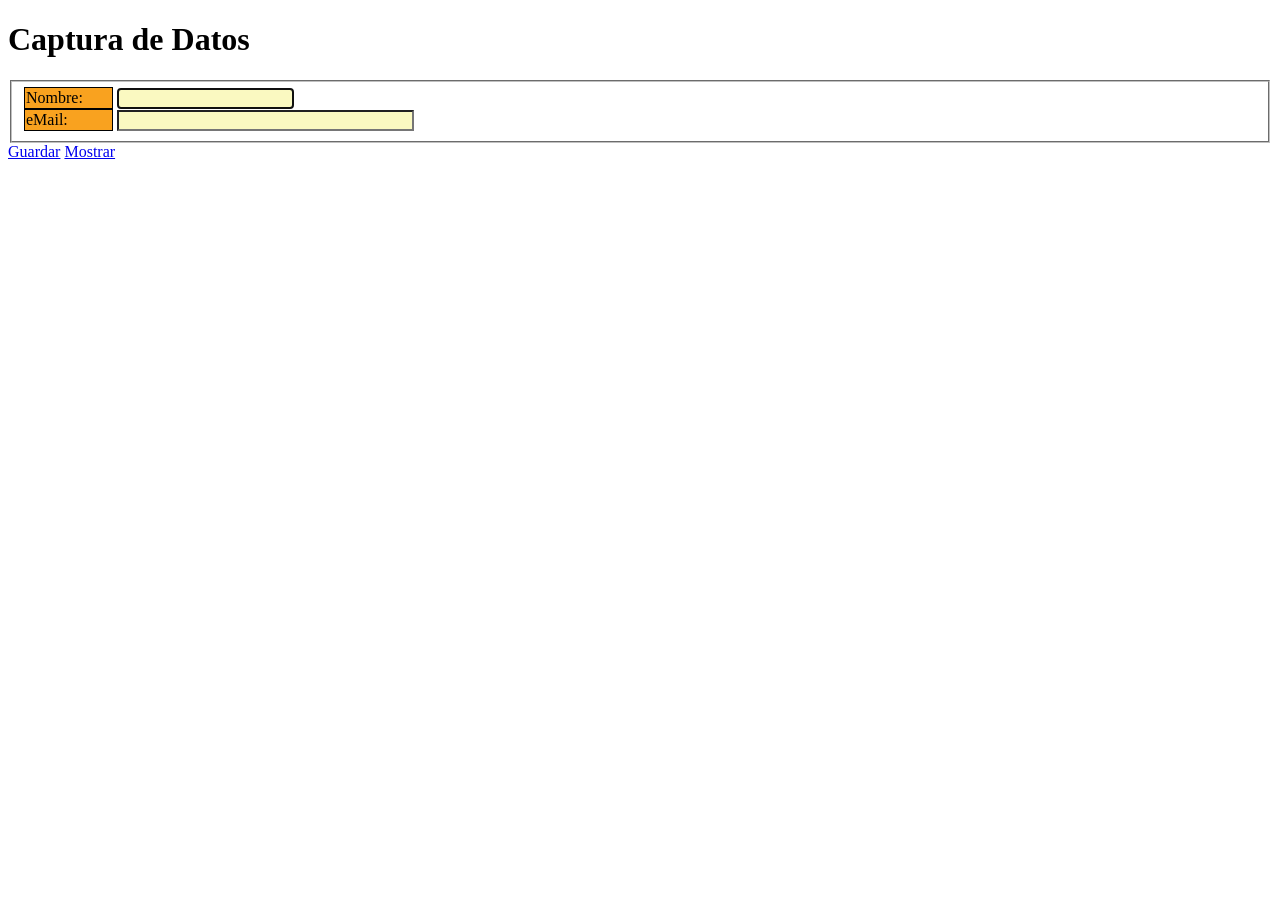
==== index.html @ 0b734840 "Primer avance examen pokedex" ====
<!DOCTYPE html>
<html lang="en">
<head>
    <meta charset="UTF-8">
    <title>Local Storage</title>
    <link rel="stylesheet" href="styles/formatos.css" media="screen">
</head>
<body>
    <h1>Captura de Datos</h1>
    <form name="formita" enctype="application/x-www-form-urlencoded">
        <fieldset>
            <div class="">
                <label>Nombre:</label>
                <input type="text" id="txtNomb" maxlength="15" size="20" required autofocus>
            </div>
            <div class="">
                <label>eMail:</label>
                <input type="text" id="txtEmail" maxlength="30" size="35" required>
            </div>
        </fieldset>
        <div>
            <a href="#" id="btnGuardar">Guardar</a>
            <a href="#" id="btnMostrar">Mostrar</a>
        </div>
        <input type="hidden" name="oculto1" value="Morticia">
    </form>

    <div id="Datos"></div>

    <script src="codes/codigo_05.js"> </script>
</body>
</html>
---- styles/formatos.css ----
label{
    background-color: rgb(249, 162, 31);
    border: 1px black solid;
    display: inline-block;
    padding: 1px;
    width: 85px;
}

input{
    background-color: rgb(250, 249, 193);
}
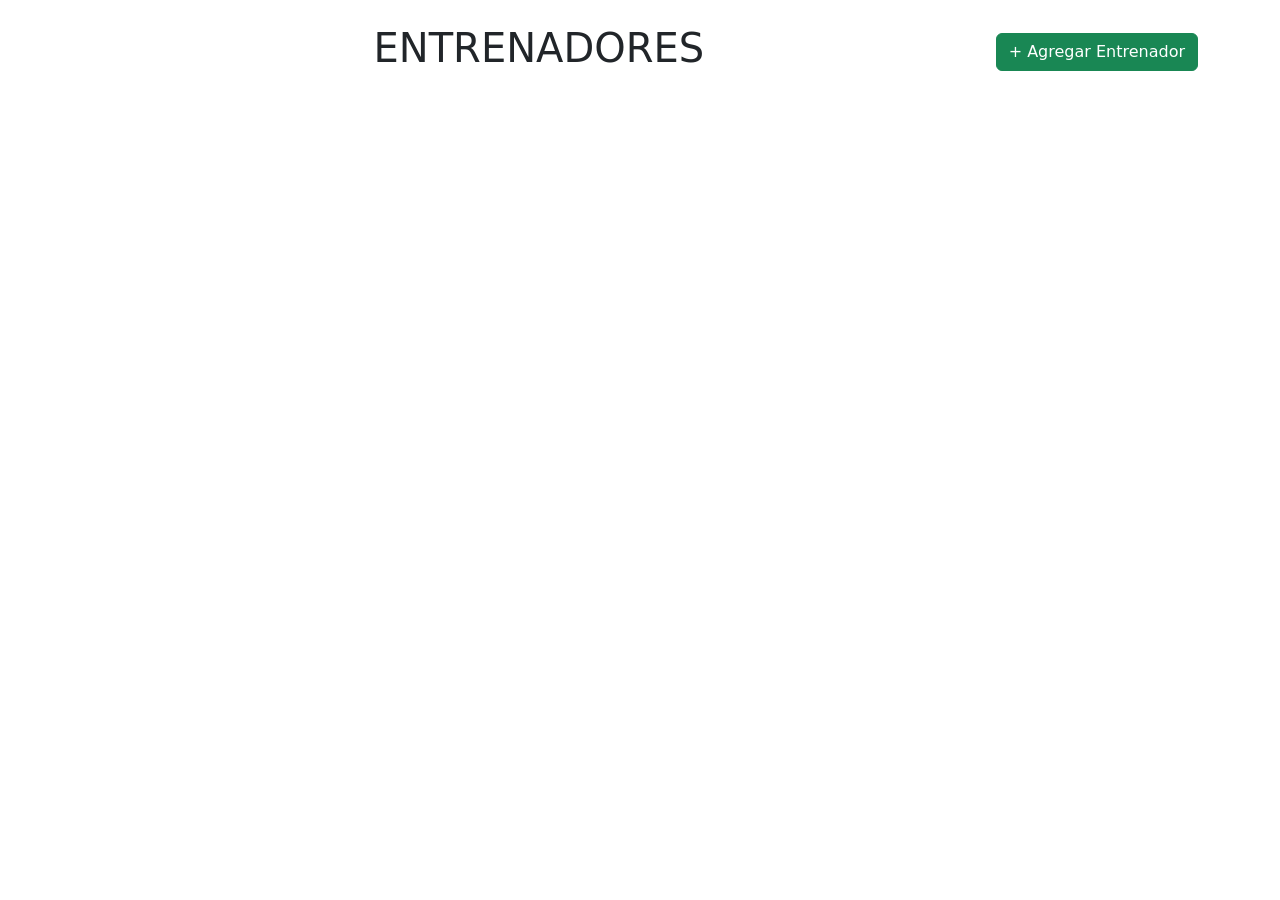
==== commit b6562aae: "Parte 2: Página de Entrenadores + formulario para agregar" ====
--- a/index.html
+++ b/index.html
@@ -1,32 +1,48 @@
 <!DOCTYPE html>
-<html lang="en">
+<html lang="es">
 <head>
     <meta charset="UTF-8">
-    <title>Local Storage</title>
-    <link rel="stylesheet" href="styles/formatos.css" media="screen">
+    <meta name="viewport" content="width=device-width, initial-scale=1.0">
+    <title>Entrenadores - Pokédex</title>
+
+    <link rel="stylesheet" href="styles/formatos.css">
+    <link href="https://cdn.jsdelivr.net/npm/bootstrap@5.3.8/dist/css/bootstrap.min.css" rel="stylesheet">
 </head>
 <body>
-    <h1>Captura de Datos</h1>
-    <form name="formita" enctype="application/x-www-form-urlencoded">
-        <fieldset>
-            <div class="">
-                <label>Nombre:</label>
-                <input type="text" id="txtNomb" maxlength="15" size="20" required autofocus>
+
+    <div class="container mt-4">
+
+        <!-- Título + Botón Agregar -->
+        <div class="d-flex justify-content-between align-items-center mb-4">
+            <h1 class="text-center flex-grow-1">ENTRENADORES</h1>
+            <a href="agregar-entrenador.html" class="btn btn-success">
+                + Agregar Entrenador
+            </a>
+        </div>
+
+        <!-- Lista de entrenadores -->
+        <div id="entrenadorList" class="row g-3"></div>
+
+    </div>
+
+    <!-- Modal de Detalle -->
+    <div class="modal fade" id="entrenadorModal" tabindex="-1">
+        <div class="modal-dialog modal-dialog-centered">
+            <div class="modal-content">
+                <div class="modal-header bg-danger text-white">
+                    <h5 class="modal-title" id="entrenadorTitle"></h5>
+                    <button type="button" class="btn-close btn-close-white" data-bs-dismiss="modal"></button>
+                </div>
+                <div class="modal-body text-center">
+                    <img id="entrenadorImage" class="img-fluid mb-3 rounded" style="max-height: 280px;" alt="Entrenador">
+                    <p id="entrenadorInfo" class="text-start"></p>
+                </div>
             </div>
-            <div class="">
-                <label>eMail:</label>
-                <input type="text" id="txtEmail" maxlength="30" size="35" required>
-            </div>
-        </fieldset>
-        <div>
-            <a href="#" id="btnGuardar">Guardar</a>
-            <a href="#" id="btnMostrar">Mostrar</a>
         </div>
-        <input type="hidden" name="oculto1" value="Morticia">
-    </form>
+    </div>
 
-    <div id="Datos"></div>
+    <script src="https://cdn.jsdelivr.net/npm/bootstrap@5.3.8/dist/js/bootstrap.bundle.min.js"></script>
+    <script src="codes/codigo_04.js"></script>
 
-    <script src="codes/codigo_05.js"> </script>
 </body>
-</html>
+</html>
--- a/styles/formatos.css
+++ b/styles/formatos.css
@@ -1,11 +1,74 @@
-label{
-    background-color: rgb(249, 162, 31);
-    border: 1px black solid;
-    display: inline-block;
-    padding: 1px;
-    width: 85px;
+/* Determina el color de fondo para toda la página */
+body{
+    background-color: #f2f2f2;
 }
 
-input{
-    background-color: rgb(250, 249, 193);
+/* Aplica formato al título principal */
+h1{
+    color: #dc3545;
+    text-align: center;
+    font-weight: bold;
+    margin-bottom: 30px;
 }
+
+/* Define la apariencia del selector */
+.form-select{
+    border: 2px solid #dc3545;
+    border-radius: 10px;
+}
+
+/* Define la apariencia de cada tarjeta */
+.card{
+    border: 3px solid #dc3545;
+    border-radius: 20px;
+    box-shadow: 0 4px 10px rgba(0,0,0,0.2);
+    transition: transform 0.3s;
+    cursor: pointer;
+    overflow: hidden;
+}
+
+/* Efecto al colocar el cursor */
+.card:hover{
+    transform: scale(1.05);
+}
+
+/* Determina el tamaño de las imágenes */
+.card-img-top{
+    height: 150px;
+    object-fit: contain;
+    background-color: #ffffff;
+    padding: 10px;
+}
+
+/* Determina el color del nombre del Pokémon */
+.card-body{
+    background-color: #ffe066;
+}
+
+.card-body h6{
+    color: #343a40;
+    font-weight: bold;
+    margin: 0;
+}
+
+/* Formato de la ventana emergente */
+.modal-content{
+    border: 4px solid #dc3545;
+    border-radius: 20px;
+}
+
+/* Encabezado del modal */
+.modal-header{
+    background-color: #dc3545;
+    color: white;
+}
+
+/* Imagen del modal */
+#pokemonImage{
+    max-height: 250px;
+}
+
+/* Ajusta el espacio entre los Pokémon */
+#pokemonList{
+    row-gap: 20px;
+}
